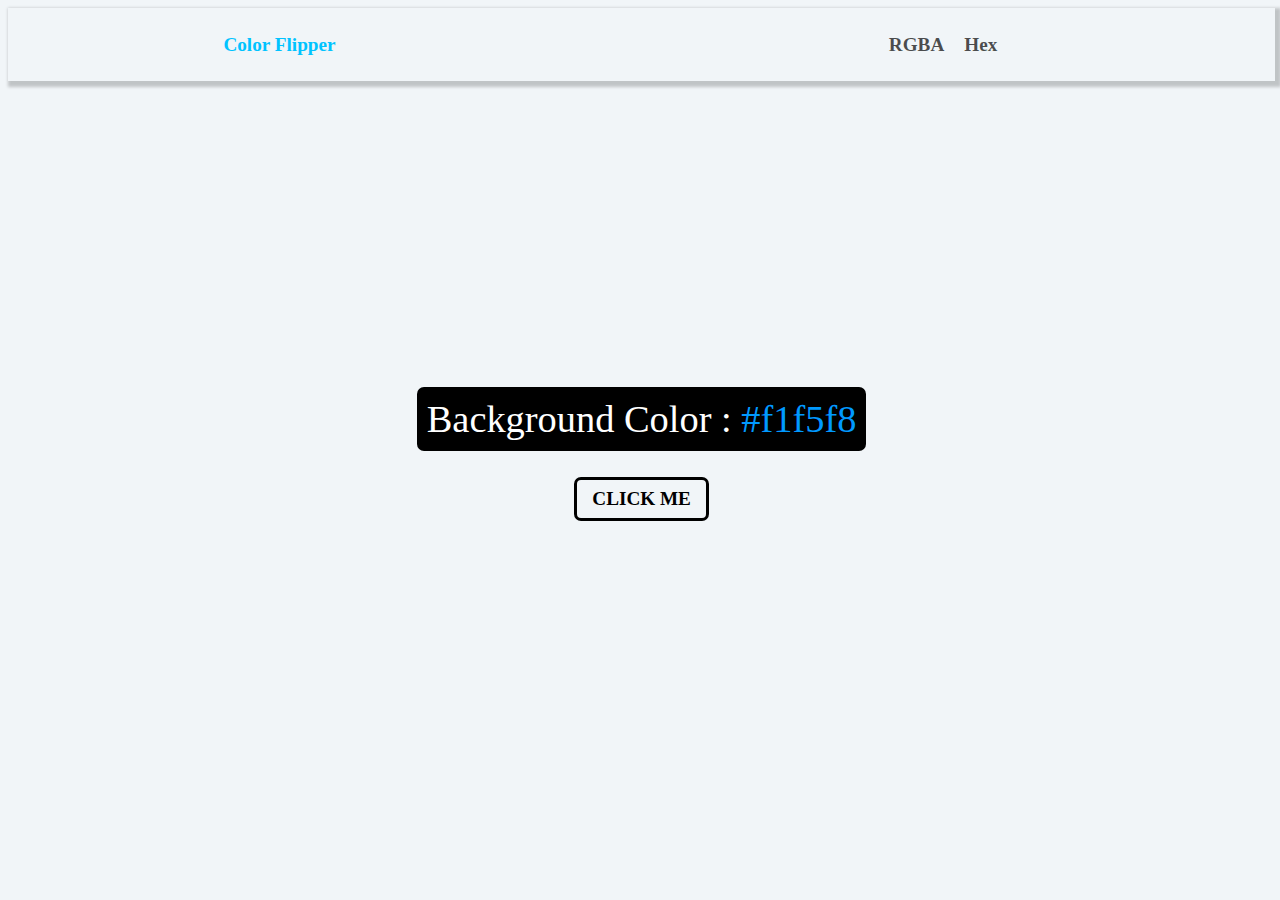
==== colorflipper/index.html @ f497d668 "colorflipper added" ====
<!DOCTYPE html>
<html lang="en">
<head>
    <meta charset="UTF-8">
    <meta name="viewport" content="width=device-width, initial-scale=1.0">
    <title>Color Flipper</title>
    <link rel="stylesheet" href="color.css">
</head>
<body>

    <nav class="top-nav">
        <h4>Color Flipper</h4>
        <ul>
            <li><a href="index.html">RGBA</a></li>
            <li><a href="hex.html">Hex</a></li>
        </ul>
    </nav>
    <div class="main">
        <div>
            <h1>Background Color : <span id="color">#f1f5f8</span></h1>
        </div>
        <button class="btn">click me</button>
    </div>
    <script src="rgba.js"></script>
</body>
</html>
---- colorflipper/color.css ----
body{
    box-sizing: border-box;
    width: 99%;
    height: 100%;
    font-family: Roboto;
    background-color: #f1f5f8;
}
.top-nav{
    margin: 0;
    display: flex;
    justify-content: space-around;
    align-items: center;
    box-shadow: 3px 3px 3px 3px rgba(0, 0, 0, 0.2);
}
.top-nav>h4{
    color: rgb(0, 195, 255);
    font-weight: 700;
    font-size: 1.5vw;
}
.top-nav>ul{
    list-style: none;
    display: flex;
    justify-content:center;
    align-items: center;
    width: 20%;
}
.top-nav li a{
    font-size: 1.5vw;
    font-weight: 700;
    margin-left: 20px;
    text-decoration: none;
    color: rgba(0, 0, 0, 0.7);
}
.main{
    /* margin-top: 20%; */
    width: 100%;
    height: 80vh;
    display: flex;
    justify-content: center;
    align-items: center;
    flex-direction: column;
}
.btn{
    font-size: 1.5vw;
    padding: 8px 15px;
    border-radius: 7px;
    border: 3px solid black;
    background: transparent;
    font-weight: bold;
    margin: 0 30%;
    font-family: Roboto;
    text-transform: uppercase;
    outline: none;
    cursor: pointer;
}
.main h1{
    font-size: 3vw;
    background: black;
    color: white;
    padding: 10px;
    border-radius: 7px;
    font-weight: 500;
}
#color{
    color: rgb(0, 153, 255);
}
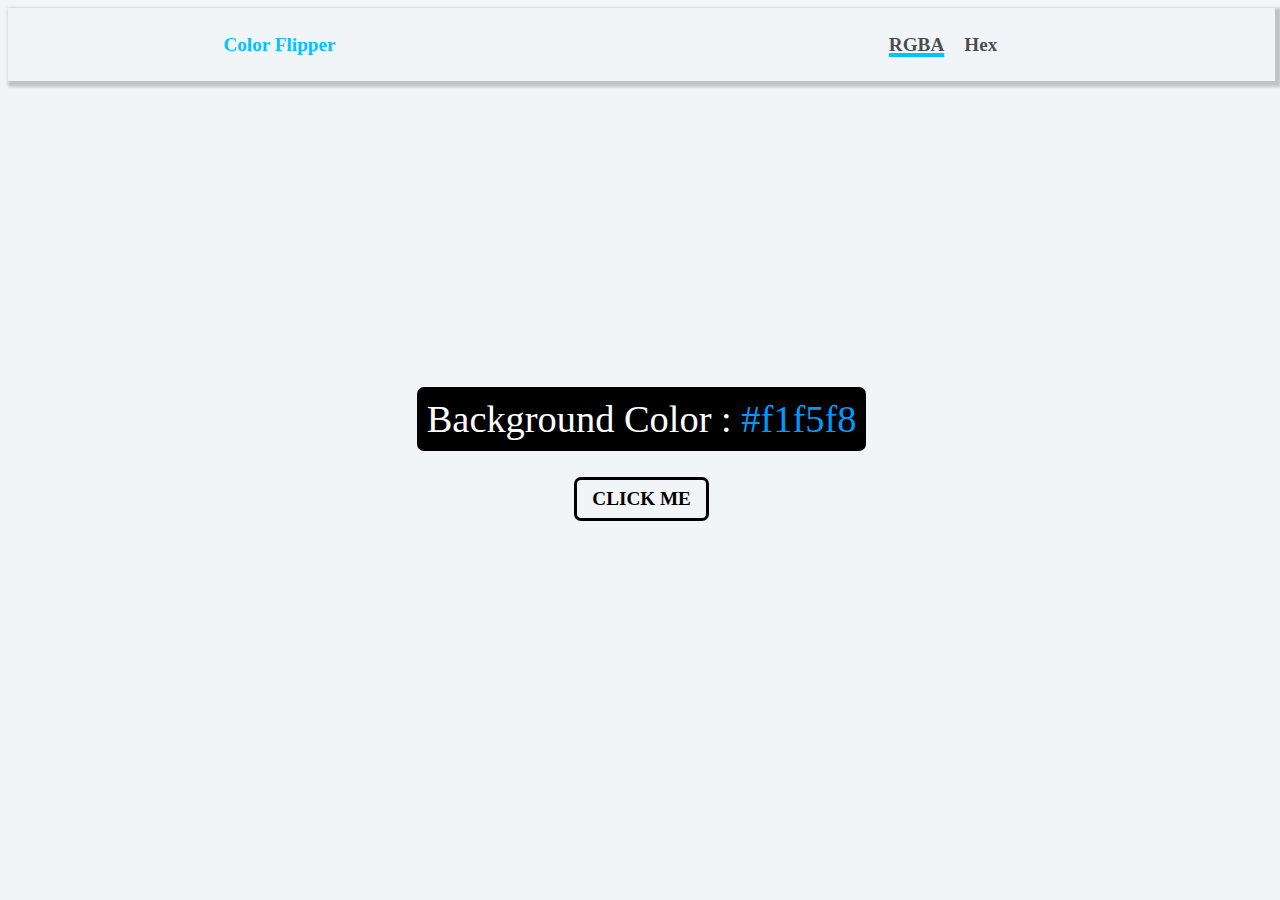
==== commit f4451098: "Litt css changes" ====
--- a/colorflipper/index.html
+++ b/colorflipper/index.html
@@ -3,7 +3,7 @@
 <head>
     <meta charset="UTF-8">
     <meta name="viewport" content="width=device-width, initial-scale=1.0">
-    <title>Color Flipper</title>
+    <title>RGBA</title>
     <link rel="stylesheet" href="color.css">
 </head>
 <body>
@@ -11,8 +11,8 @@
     <nav class="top-nav">
         <h4>Color Flipper</h4>
         <ul>
-            <li><a href="index.html">RGBA</a></li>
-            <li><a href="hex.html">Hex</a></li>
+            <li><a href="index.html" class="link" style="text-decoration: 4px underline rgb(0, 195, 255);">RGBA</a></li>
+            <li><a href="hex.html"class="link">Hex</a></li>
         </ul>
     </nav>
     <div class="main">
--- a/colorflipper/color.css
+++ b/colorflipper/color.css
@@ -32,7 +32,6 @@
     color: rgba(0, 0, 0, 0.7);
 }
 .main{
-    /* margin-top: 20%; */
     width: 100%;
     height: 80vh;
     display: flex;
@@ -63,4 +62,7 @@
 }
 #color{
     color: rgb(0, 153, 255);
-} +} 
+.link:hover{
+    color: rgb(0, 195, 255);
+}